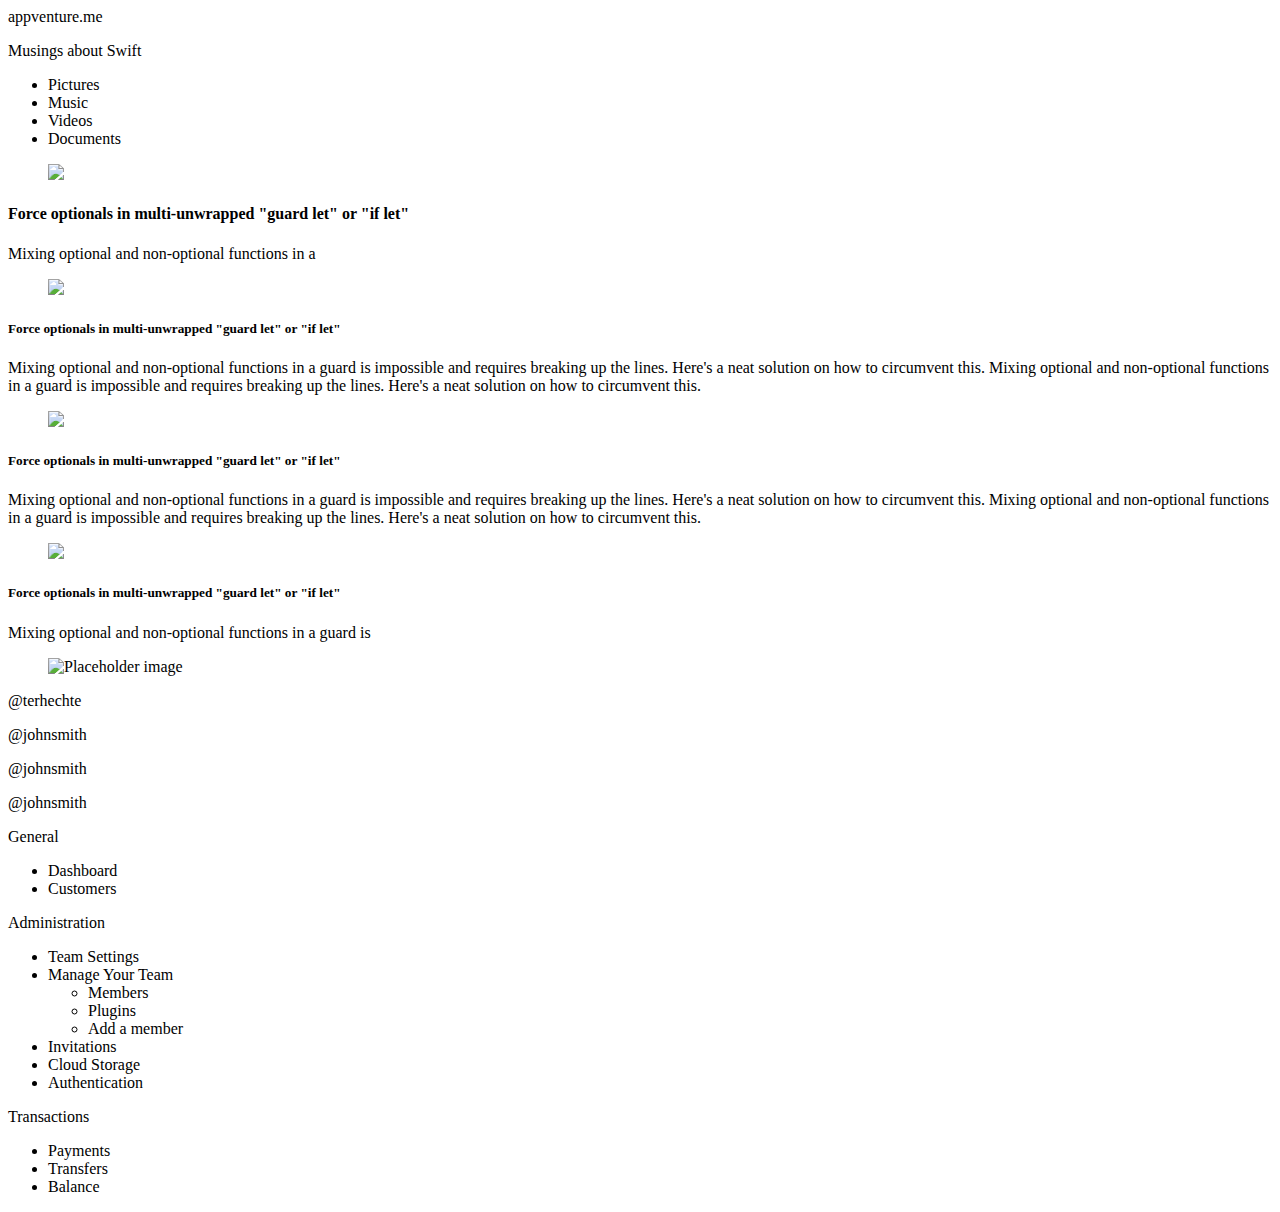
==== site/index.html @ 573b83c1 "added in-development layout to temporarily just have one repository" ====
<!DOCTYPE html>
<html>
 <head>
  <meta charset="utf-8">
  <meta name="viewport" content="width=device-width, initial-scale=1">
  <title>Hello Bulma!</title>
  <link rel="stylesheet" href="/css/bulma.min.css">
  <link rel="stylesheet" href="/css/style.css">
  <!--    <script defer src="https://use.fontawesome.com/releases/v5.0.7/js/all.js"></script>-->
  <!-- <link href="https://fonts.googleapis.com/css?family=Bitter:700|Lato" rel="stylesheet">  -->
  <link href="https://fonts.googleapis.com/css?family=Lato:400,700,900" rel="stylesheet"> 
 </head>
 <body>
  <section class="section" id="main">
   <div class="container" id="container">
    <div>

     <div class="columns">
      <div class="column is-2">
       <span id="brand">appventure.me</span>
      </div>
      <div class="column is-2">
       <p>Musings about Swift</p>
      </div>
     </div>
    </div>
    <div class="columns">
     <div class="column">
<div class="tabs">
  <ul>
    <li class="is-active"><a>Pictures</a></li>
    <li><a>Music</a></li>
    <li><a>Videos</a></li>
    <li><a>Documents</a></li>
  </ul>
</div>

<div class="tile is-ancestor">
  <div class="tile is-6 is-vertical is-parent">
    <div class="tile is-child article-box">
      
     <figure class="image">
      <img src="/content/2015-11-30-reduce-all-the-things-feature-image.jpg">
     </figure>
     <h4 class="title is-4">Force optionals in multi-unwrapped "guard let" or "if let"
     </h4>
     <p class="subtitle is-6">
      Mixing optional and non-optional functions in a 
     </p>
    </div>
    <div class="tile is-child article-box">
      
     <figure class="image">
      <img src="/content/doom.png">
     </figure>
     <h5 class="title is-5">Force optionals in multi-unwrapped "guard let" or "if let"
     </h5>
     <p class="subtitle is-6">
      Mixing optional and non-optional functions in a guard is impossible and requires breaking up the lines. Here's a neat solution on how to circumvent this.
      Mixing optional and non-optional functions in a guard is impossible and requires breaking up the lines. Here's a neat solution on how to circumvent this.
     </p>
    </div>
  </div>
  <div class="tile is-6 is-vertical is-parent">
    <div class="tile is-child article-box">
      
     <figure class="image">
      <img src="/content/2015-10-17-advanced-practical-enum-examples-feature-image.jpg">
     </figure>
     <h5 class="title is-5">Force optionals in multi-unwrapped "guard let" or "if let"
     </h5>
     <p class="subtitle is-6">
      Mixing optional and non-optional functions in a guard is impossible and requires breaking up the lines. Here's a neat solution on how to circumvent this.
      Mixing optional and non-optional functions in a guard is impossible and requires breaking up the lines. Here's a neat solution on how to circumvent this.
     </p>
    </div>
    <div class="tile is-child article-box">
     
     <figure class="image">
      <img src="/content/2015-11-30-reduce-all-the-things-feature-image.jpg">
     </figure>
     <h5 class="title is-5">Force optionals in multi-unwrapped "guard let" or "if let"
     </h5>
     <p class="subtitle is-6">
      Mixing optional and non-optional functions in a guard is 
     </p>
    </div>
  </div>
</div>
     </div>

     <div class="column is-narrow">

<div class="card">
 <div class="card-image">
  <figure class="image is-128x128">
   <img src="/img/benedikt.jpg" alt="Placeholder image">
  </figure>
 </div>
  <div class="card-content">
    <div class="media">
      <div class="media-content">
        <p class="subtitle is-6">@terhechte</p>
        <p class="subtitle is-6">@johnsmith</p>
        <p class="subtitle is-6">@johnsmith</p>
        <p class="subtitle is-6">@johnsmith</p>
      </div>
    </div>
    <div class="content">

    </div>
  </div>
</div>

     <aside class="menu">
  <p class="menu-label">
    General
  </p>
  <ul class="menu-list">
    <li><a>Dashboard</a></li>
    <li><a>Customers</a></li>
  </ul>
  <p class="menu-label">
    Administration
  </p>
  <ul class="menu-list">
    <li><a>Team Settings</a></li>
    <li>
      <a class="is-active">Manage Your Team</a>
      <ul>
        <li><a>Members</a></li>
        <li><a>Plugins</a></li>
        <li><a>Add a member</a></li>
      </ul>
    </li>
    <li><a>Invitations</a></li>
    <li><a>Cloud Storage</a></li>
    <li><a>Authentication</a></li>
  </ul>
  <p class="menu-label">
    Transactions
  </p>
  <ul class="menu-list">
    <li><a>Payments</a></li>
    <li><a>Transfers</a></li>
    <li><a>Balance</a></li>
  </ul>
</aside> 
     </div>
    </div>
   </div>
  </section>
 </body>
</html>
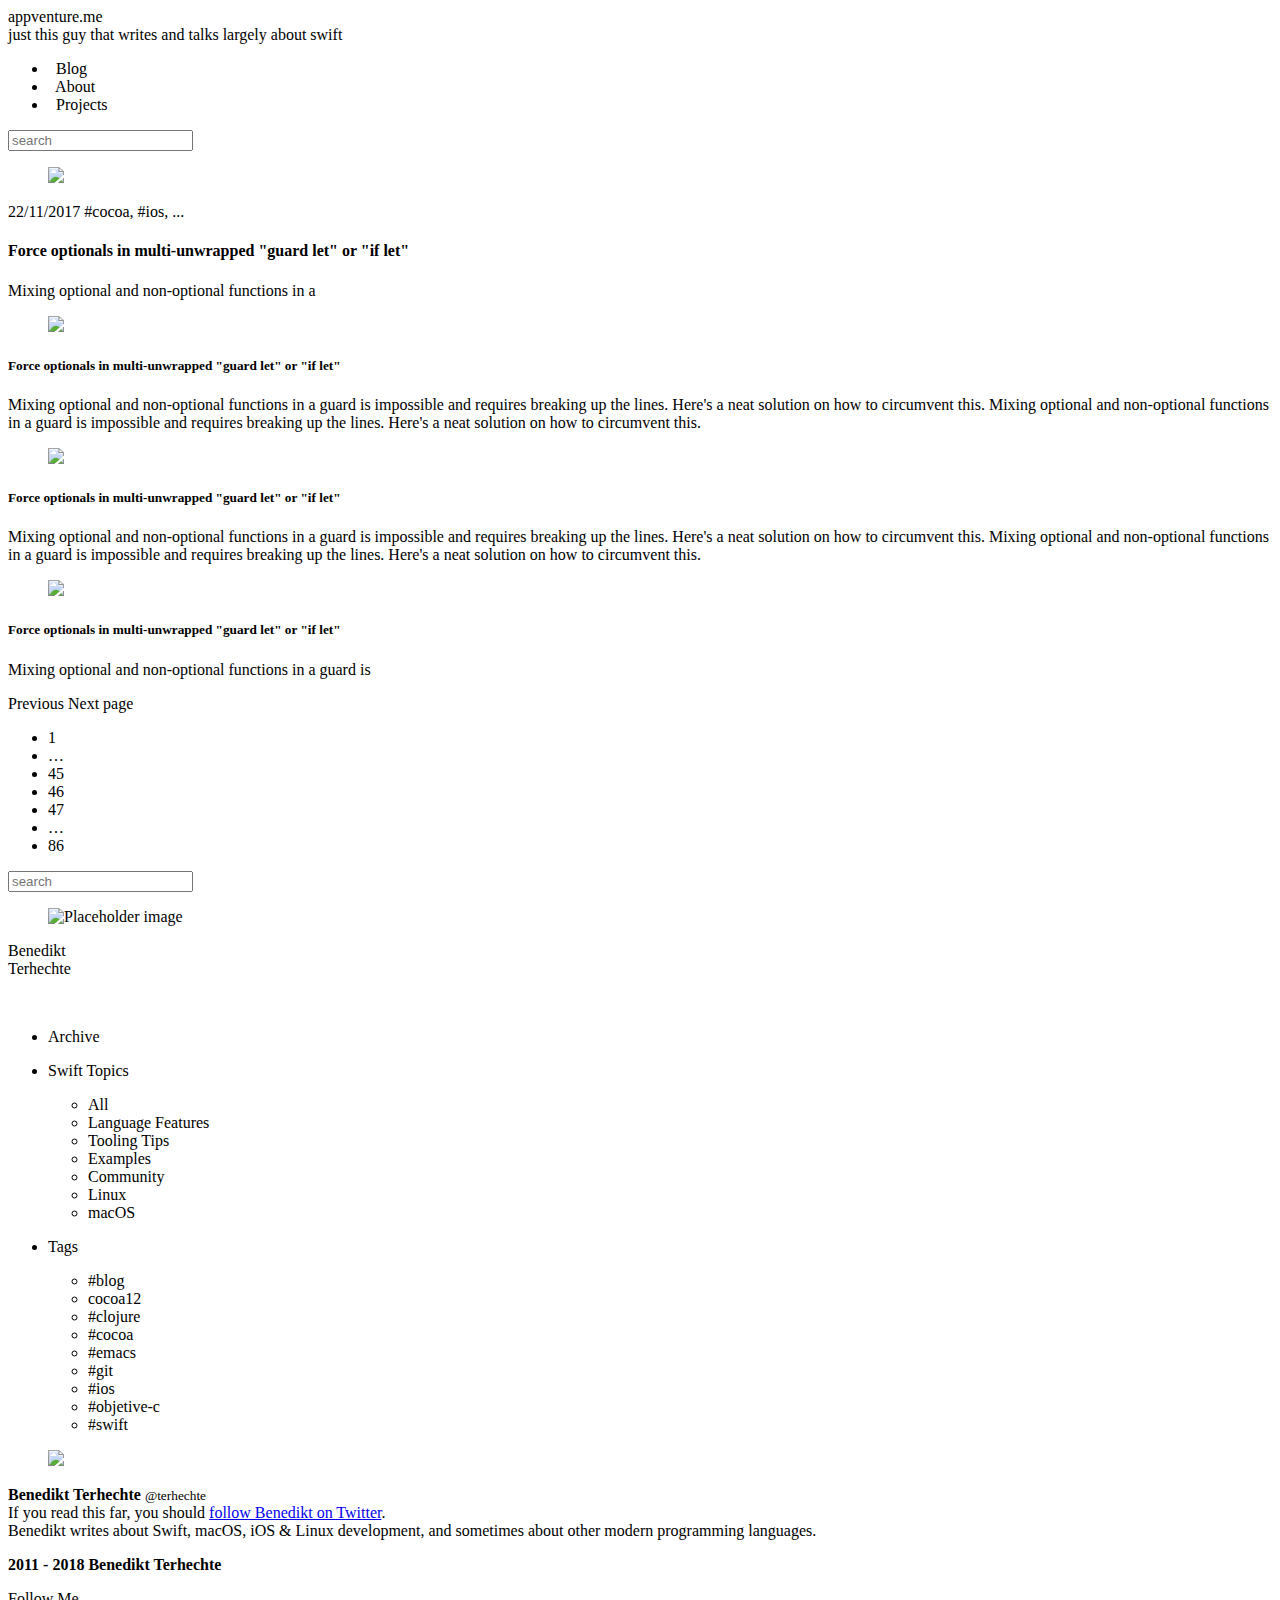
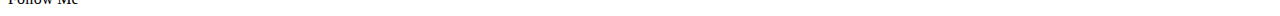
==== commit 3c9aa051: "Small changes" ====
--- a/site/index.html
+++ b/site/index.html
@@ -6,149 +6,264 @@
   <title>Hello Bulma!</title>
   <link rel="stylesheet" href="/css/bulma.min.css">
   <link rel="stylesheet" href="/css/style.css">
-  <!--    <script defer src="https://use.fontawesome.com/releases/v5.0.7/js/all.js"></script>-->
-  <!-- <link href="https://fonts.googleapis.com/css?family=Bitter:700|Lato" rel="stylesheet">  -->
   <link href="https://fonts.googleapis.com/css?family=Lato:400,700,900" rel="stylesheet"> 
+  <script defer src="/js/fontawesome-all.min.js"></script>
  </head>
  <body>
+  <section class="section" id="head">
+   <div class="container" id="container">
+    <div>
+
+     <div class="columns">
+      <div class="column is-3">
+       <span id="brand">appventure.me</span>
+      </div>
+      <div class="column is-9">
+       <span id="subbrand">
+        just this guy that writes and talks largely about swift</span>
+      </div>
+     </div>
+    </div>
+   </div>
+  </section>
+
+
   <section class="section" id="main">
    <div class="container" id="container">
-    <div>
-
-     <div class="columns">
-      <div class="column is-2">
-       <span id="brand">appventure.me</span>
-      </div>
-      <div class="column is-2">
-       <p>Musings about Swift</p>
-      </div>
-     </div>
-    </div>
     <div class="columns">
      <div class="column">
-<div class="tabs">
-  <ul>
-    <li class="is-active"><a>Pictures</a></li>
-    <li><a>Music</a></li>
-    <li><a>Videos</a></li>
-    <li><a>Documents</a></li>
-  </ul>
-</div>
-
-<div class="tile is-ancestor">
-  <div class="tile is-6 is-vertical is-parent">
-    <div class="tile is-child article-box">
-      
-     <figure class="image">
-      <img src="/content/2015-11-30-reduce-all-the-things-feature-image.jpg">
-     </figure>
-     <h4 class="title is-4">Force optionals in multi-unwrapped "guard let" or "if let"
-     </h4>
-     <p class="subtitle is-6">
-      Mixing optional and non-optional functions in a 
-     </p>
-    </div>
-    <div class="tile is-child article-box">
-      
-     <figure class="image">
-      <img src="/content/doom.png">
-     </figure>
-     <h5 class="title is-5">Force optionals in multi-unwrapped "guard let" or "if let"
-     </h5>
-     <p class="subtitle is-6">
-      Mixing optional and non-optional functions in a guard is impossible and requires breaking up the lines. Here's a neat solution on how to circumvent this.
-      Mixing optional and non-optional functions in a guard is impossible and requires breaking up the lines. Here's a neat solution on how to circumvent this.
-     </p>
-    </div>
-  </div>
-  <div class="tile is-6 is-vertical is-parent">
-    <div class="tile is-child article-box">
-      
-     <figure class="image">
-      <img src="/content/2015-10-17-advanced-practical-enum-examples-feature-image.jpg">
-     </figure>
-     <h5 class="title is-5">Force optionals in multi-unwrapped "guard let" or "if let"
-     </h5>
-     <p class="subtitle is-6">
-      Mixing optional and non-optional functions in a guard is impossible and requires breaking up the lines. Here's a neat solution on how to circumvent this.
-      Mixing optional and non-optional functions in a guard is impossible and requires breaking up the lines. Here's a neat solution on how to circumvent this.
-     </p>
-    </div>
-    <div class="tile is-child article-box">
-     
-     <figure class="image">
-      <img src="/content/2015-11-30-reduce-all-the-things-feature-image.jpg">
-     </figure>
-     <h5 class="title is-5">Force optionals in multi-unwrapped "guard let" or "if let"
-     </h5>
-     <p class="subtitle is-6">
-      Mixing optional and non-optional functions in a guard is 
-     </p>
-    </div>
-  </div>
-</div>
+      <div class="columns">
+       <div class="column">
+        <div class="tabs">
+         <ul>
+          <li class="is-active">
+           <a><i class="fas fa-anchor"></i>&nbsp; Blog</a></li>
+          <li>
+           <a><i class="fas fa-couch"></i>&nbsp; About</a></li>
+          <li>
+           <a><i class="fas fa-coffee"></i>&nbsp; Projects</a></li>
+         </ul>
+        </div>
+       </div>
+       <div class="column is-narrow">
+        <div class="buttons has-addons is-hidden-mobile">
+         <span class="button is-success is-selected">
+          <i class="fas fa-th-large"></i>
+         </span>
+         <span class="button">
+          <i class="fas fa-list"></i>
+         </span>
+        </div>
+       </div>
+      </div>
+
+      <div class="columns is-mobile is-hidden-tablet">
+      <div class="column">
+       <div class="field">
+        <div class="control is-small">
+         <input class="input is-rounded is-small" type="text" placeholder="search">
+        </div>
+       </div>
+      </div>
+      <div class="column is-narrow">
+       <div class="buttons has-addons">
+        <span class="button is-success is-selected">
+         <i class="fas fa-th-large"></i>
+        </span>
+        <span class="button">
+         <i class="fas fa-list"></i>
+        </span>
+       </div>
+      </div>
+      </div>
+
+      <div class="tile is-ancestor">
+       <div class="tile is-6 is-vertical is-parent">
+        <div class="tile is-child article-box">
+         
+         <figure class="image">
+          <img src="/content/2015-11-30-reduce-all-the-things-feature-image.jpg">
+         </figure>
+         <p class="subtitle is-7 article-tile-meta-box">
+          22/11/2017
+          <span><a>#cocoa</a>, <a>#ios</a>, ...</span>
+         </p>
+         <h4 class="title is-4">Force optionals in multi-unwrapped "guard let" or "if let" </h4>
+         <p class="subtitle is-6">
+          Mixing optional and non-optional functions in a 
+         </p>
+        </div>
+        <div class="tile is-child article-box">
+         
+         <figure class="image">
+          <img src="/content/doom.png">
+         </figure>
+         <h5 class="title is-5">Force optionals in multi-unwrapped "guard let" or "if let"
+         </h5>
+         <p class="subtitle is-6">
+          Mixing optional and non-optional functions in a guard is impossible and requires breaking up the lines. Here's a neat solution on how to circumvent this.
+          Mixing optional and non-optional functions in a guard is impossible and requires breaking up the lines. Here's a neat solution on how to circumvent this.
+         </p>
+        </div>
+       </div>
+       <div class="tile is-6 is-vertical is-parent">
+        <div class="tile is-child article-box">
+         
+         <figure class="image">
+          <img src="/content/2015-10-17-advanced-practical-enum-examples-feature-image.jpg">
+         </figure>
+         <h5 class="title is-5">Force optionals in multi-unwrapped "guard let" or "if let"
+         </h5>
+         <p class="subtitle is-6">
+          Mixing optional and non-optional functions in a guard is impossible and requires breaking up the lines. Here's a neat solution on how to circumvent this.
+          Mixing optional and non-optional functions in a guard is impossible and requires breaking up the lines. Here's a neat solution on how to circumvent this.
+         </p>
+        </div>
+        <div class="tile is-child article-box">
+         
+         <figure class="image">
+          <img src="/content/2015-11-30-reduce-all-the-things-feature-image.jpg">
+         </figure>
+         <h5 class="title is-5">Force optionals in multi-unwrapped "guard let" or "if let"
+         </h5>
+         <p class="subtitle is-6">
+          Mixing optional and non-optional functions in a guard is 
+         </p>
+        </div>
+       </div>
+      </div>
+
+      <nav class="pagination is-centered" role="navigation" aria-label="pagination">
+       <a class="pagination-previous is-success">Previous</a>
+       <a class="pagination-next is-success">Next page</a>
+       <ul class="pagination-list">
+        <li><a class="pagination-link" aria-label="Goto page 1">1</a></li>
+        <li><span class="pagination-ellipsis">&hellip;</span></li>
+        <li><a class="pagination-link" aria-label="Goto page 45">45</a></li>
+        <li><a class="pagination-link is-current" aria-label="Page 46" aria-current="page">46</a></li>
+        <li><a class="pagination-link" aria-label="Goto page 47">47</a></li>
+        <li><span class="pagination-ellipsis">&hellip;</span></li>
+        <li><a class="pagination-link" aria-label="Goto page 86">86</a></li>
+       </ul>
+      </nav>
+
      </div>
 
      <div class="column is-narrow">
 
-<div class="card">
- <div class="card-image">
-  <figure class="image is-128x128">
-   <img src="/img/benedikt.jpg" alt="Placeholder image">
-  </figure>
- </div>
-  <div class="card-content">
-    <div class="media">
-      <div class="media-content">
-        <p class="subtitle is-6">@terhechte</p>
-        <p class="subtitle is-6">@johnsmith</p>
-        <p class="subtitle is-6">@johnsmith</p>
-        <p class="subtitle is-6">@johnsmith</p>
-      </div>
-    </div>
-    <div class="content">
-
-    </div>
-  </div>
-</div>
-
-     <aside class="menu">
-  <p class="menu-label">
-    General
-  </p>
-  <ul class="menu-list">
-    <li><a>Dashboard</a></li>
-    <li><a>Customers</a></li>
-  </ul>
-  <p class="menu-label">
-    Administration
-  </p>
-  <ul class="menu-list">
-    <li><a>Team Settings</a></li>
-    <li>
-      <a class="is-active">Manage Your Team</a>
-      <ul>
-        <li><a>Members</a></li>
-        <li><a>Plugins</a></li>
-        <li><a>Add a member</a></li>
-      </ul>
-    </li>
-    <li><a>Invitations</a></li>
-    <li><a>Cloud Storage</a></li>
-    <li><a>Authentication</a></li>
-  </ul>
-  <p class="menu-label">
-    Transactions
-  </p>
-  <ul class="menu-list">
-    <li><a>Payments</a></li>
-    <li><a>Transfers</a></li>
-    <li><a>Balance</a></li>
-  </ul>
-</aside> 
+      <div class="field">
+       <div class="control is-small">
+        <input class="input is-rounded is-small" type="text" placeholder="search">
+       </div>
+      </div>
+
+      <div class="card">
+       <div class="card-image">
+        <figure class="image image-is-150 author">
+         <img src="/img/benedikt.jpg" alt="Placeholder image">
+        </figure>
+       </div>
+       <div class="card-content">
+        <div class="media">
+         <div class="media-content">
+          <p class="title is-4">Benedikt<br/>
+           Terhechte </p>
+          <p class="subtitle is-6">
+           <i class="fab fa-twitter"></i>
+           <i class="fab fa-xing"></i>
+           <i class="fab fa-github"></i>
+           <i class="fab fa-hacker-news"></i>
+           </p>
+         </div>
+        </div>
+       </div>
+      </div>
+
+
+      <aside class="menu">
+       <br/>
+       <ul class="menu-list">
+
+        <li>
+         <p class="menu-label">
+          <a>
+           <i class="fas fa-briefcase"></i>
+           Archive
+          </a>
+         </p>
+        </li>
+        <li>
+         <p class="menu-label">
+          <a>
+           <i class="fas fa-dove"></i>
+           Swift Topics
+          </a>
+         </p>
+         <ul>
+          <li><a>All</a></li>
+          <li><a>Language Features</a></li>
+          <li><a>Tooling Tips</a></li>
+          <li><a>Examples</a></li>
+          <li><a>Community</a></li>
+          <li><a>Linux</a></li>
+          <li><a>macOS</a></li>
+         </ul>
+        </li>
+        <li>
+         <p class="menu-label">
+          <a>
+           <i class="fas fa-tags"></i>
+           Tags
+          </a>
+         </p>
+         <ul>
+          <li><a><span class="tag is-info is-rounded">#blog</span></a></li>
+          <li><a class="tags has-addons"><span class="tag is-info is-rounded">cocoa</span><span class="tag is-primary is-rounded">12</span></a></li>
+          <li><a>#clojure</a></li>
+          <li><a>#cocoa</a></li>
+          <li><a>#emacs</a></li>
+          <li><a>#git</a></li>
+          <li><a>#ios</a></li>
+          <li><a>#objetive-c</a></li>
+          <li><a>#swift</a></li>
+         </ul>
+        </li>
+       </ul>
+      </aside> 
+
      </div>
     </div>
    </div>
   </section>
+
+  <div class="footer">
+   <article class="media" id="followme">
+    <figure class="media-left">
+     <p class="image is-64x64">
+      <img src="/img/ez.png">
+     </p>
+    </figure>
+    <div class="media-content">
+     <div class="content">
+      <p>
+       <strong>Benedikt Terhechte</strong> <small>@terhechte</small> 
+       <br>
+       If you read this far, you should <a href="https://twitter.com/terhechte">follow Benedikt on Twitter</a>.<br/>
+       Benedikt writes about Swift, macOS, iOS &amp; Linux development, and sometimes about other modern programming languages.
+      </p>
+      <p>
+       <strong>2011 - 2018 Benedikt Terhechte</strong>
+      </p>
+     </div>
+    </div>
+    <div class="media-right">
+     <a class="button is-info is-rounded">
+      <i class="fab fa-twitter"></i>
+      Follow Me</a>
+    </div>
+   </article>
+  </div>
+
+
  </body>
 </html>
